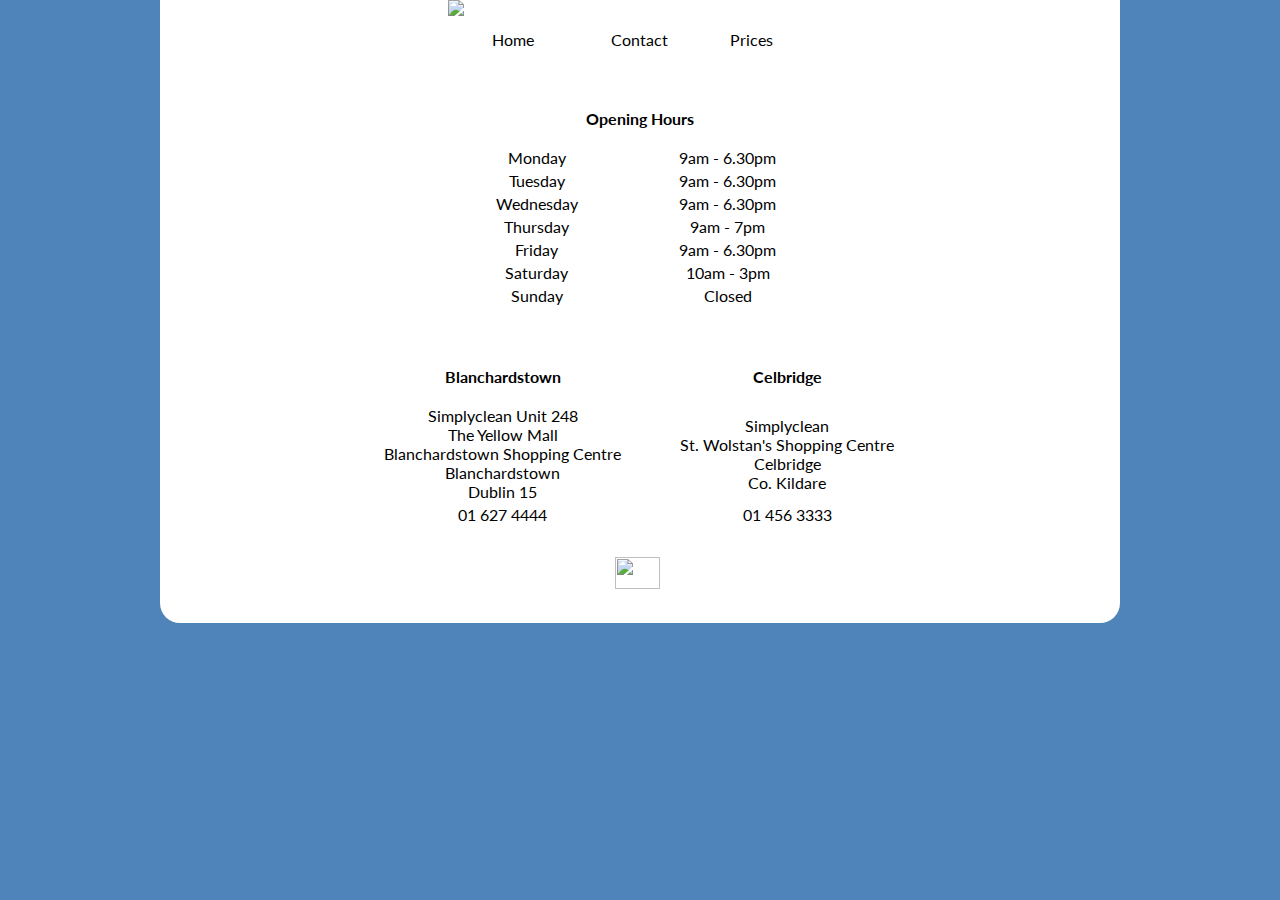
==== contact.html @ c7b6cd09 "Initial Version" ====
<!DOCTYPE html>
<html>
	<head>
		<link href='https://fonts.googleapis.com/css?family=Lato:400,700' rel='stylesheet' type='text/css'>
		<title>Simplyclean</title>
		<link type="text/css" rel="stylesheet" href="stylesheet.css"/>
	</head>
	<body>
		<div class="background"> <!-- Blue bit -->
			<div class="container"> <!-- White bit -->
				<div class="header">
					<img src="https://scontent-cdg2-1.xx.fbcdn.net/hphotos-xtp1/t31.0-8/11174538_744945662291664_2639632423702591450_o.jpg">
					<ul>
						<li><a href="index.html">Home</a></li>
						<li><a href="contact.html">Contact</a></li>
						<li><a href="prices.html">Prices</a></li>
					</ul>
				</div>
				<div class="opening-hours">
					<table>
						<thead>
							<tr>
								<th colspan="2"><p>Opening Hours</p></th>
							</tr>
						</thead>
						<tbody>
							<tr>
								<td><p>Monday</p></td>
								<td><p>9am - 6.30pm</p></td>
							</tr>
							<tr>
								<td><p>Tuesday</p></td>
								<td><p>9am - 6.30pm</p></td>
							</tr>
							<tr>
								<td><p>Wednesday</p></td>
								<td><p>9am - 6.30pm</p></td>
							</tr>
							<tr>
								<td><p>Thursday</p></td>
								<td><p>9am - 7pm</p></td>
							</tr>
							<tr>
								<td><p>Friday</p></td>
								<td><p>9am - 6.30pm</p></td>
							</tr>
							<tr>
								<td><p>Saturday</p></td>
								<td><p>10am - 3pm</p></td>
							</tr>
							<tr>
								<td><p>Sunday</p></td>
								<td><p>Closed</p></td>
							</tr>
						</tbody>	
					</table>
				</div>
				<div class="contact-info">
					<table>
						<thead>
							<tr>
								<th><p>Blanchardstown</p></th>
								<th><p>Celbridge</p></th>
							</tr>
						</thead>
						<tbody>
							<tr><!-- Address -->
								<td><p>Simplyclean Unit 248<br> The Yellow Mall<br> Blanchardstown Shopping Centre<br> Blanchardstown<br> Dublin 15</p></td>
								<td><p>Simplyclean<br> St. Wolstan's Shopping Centre<br> Celbridge<br> Co. Kildare</p><td>
							</tr>
							<tr><!-- Phone Number -->
								<td><p>01 627 4444</p></td>
								<td><p>01 456 3333</p></td>
							</tr>
						</tbody>
					</table>
				</div>

				<div id="footer">
				<!-- Social Media Links -->
					<!-- Facebook -->
					<a href="https://www.facebook.com/SimplycleanCelbridge?ref=ts&fref=ts">
						<img class="social" src="http://core0.staticworld.net/images/article/2013/04/facebook_home_logo_580-100034106-large.jpg">
					</a>
				</div>
			</div>
		</div>
	</body>
</html>
---- stylesheet.css ----
/* Page Setup */
html, body {
	padding: 0;
	margin: 0;
	height: 100%;
	width: 100%;
}

p, a {
	font-family: 'Lato', sans-serif;
}

.background {
	margin: 0;
	padding: 0;
	width: 100%;
	min-height: 100%;
	background-color: #4E84BA;
}

.container {
	margin: 0 auto;
	padding: 0;
	width: 75%;
	min-height: 100%;
	background-color: white;
	border-bottom-right-radius: 20px;
	border-bottom-left-radius: 20px;
}

/* Header */
.header {
	margin: 0 auto;
	width: 40%;
}

.header img {
	width: 100%;
	margin: 0 auto;
	padding-bottom: 10px;
}

.header ul {
	margin: 0 auto;
	padding-bottom: 20px;
	width: 100%;
}

.header li {
	display: inline-block;
	width: 30%;
	margin: 0 auto;
}

.header a {
	text-decoration: none;
	padding: 4px;
	color: black;
	text-align: center;
}

.header a:hover {
	color: #4E84BA;
}

/* Main image on index page */
#main-img {
	width: 90%;
	padding-left: 5%;
	padding-right: 5%;
	padding-top: 20px;
	padding-bottom: 20px;
}

/* Tables */
td p {
	padding: 0;
	margin: 0;
}

.opening-hours table {
	padding-top: 20px;
	width: 40%;
	margin: 0 auto;
}

.opening-hours td {
	text-align: center;
}

.contact-info table {
	padding-top: 40px;
	width: 60%;
	margin: 0 auto;
}

.contact-info td {
	text-align: center;
}

.price-list table {
	padding-top: 20px;
	width: 400px;
	margin: 0 auto;
}

.price-list tr th {
	text-align: left;
}

.price-list tr th:nth-child(2) {
	text-align: right;
}

.price-list tr td:nth-child(2) {
	text-align: right;
}

/* Footer */

#footer {
	padding-top: 30px;
	padding-bottom: 30px;
	width: 50px;
	margin: 0 auto;
}

#footer img {
	width: 45px;
	height: 32px;
	margin: 0 auto;
}
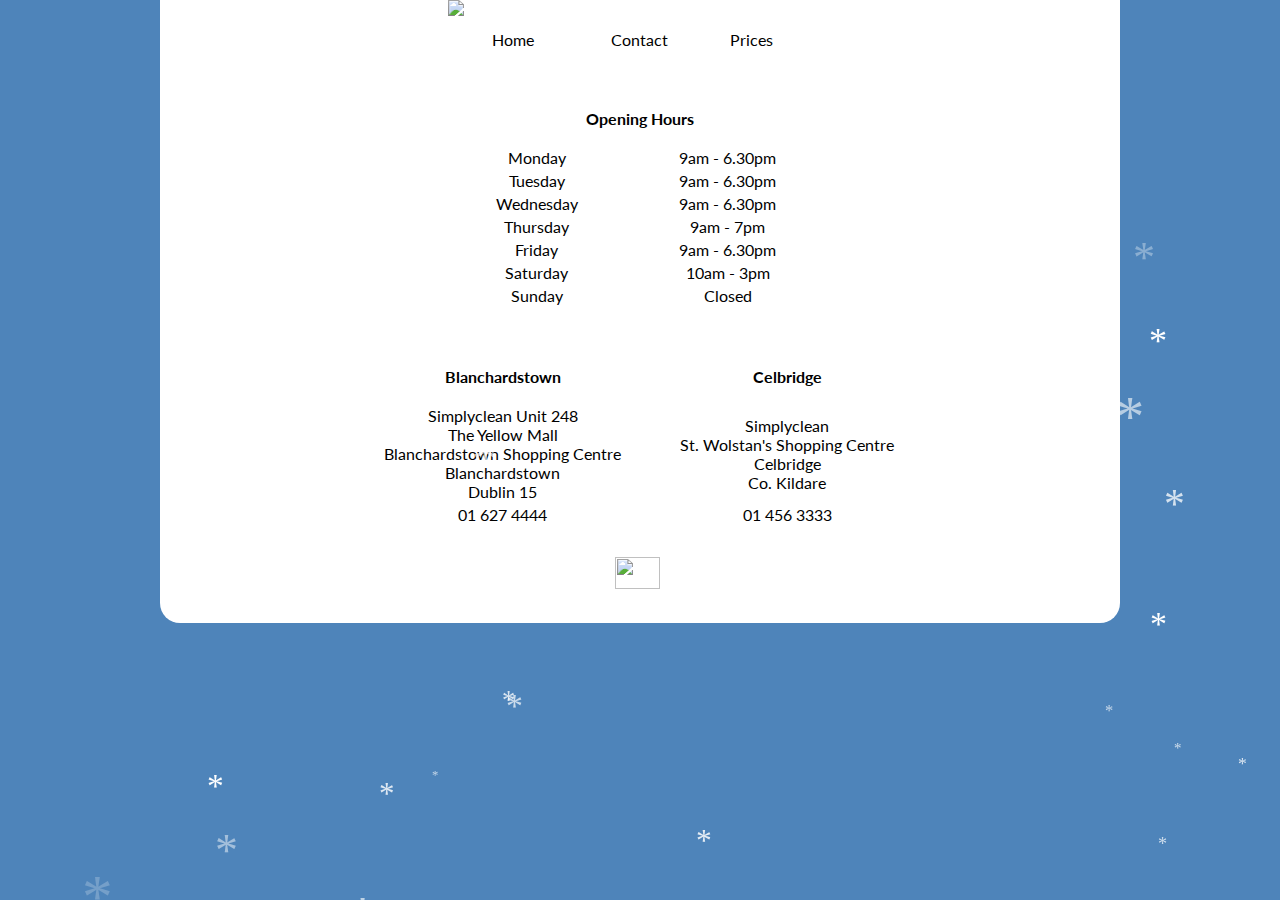
==== commit 01519b04: "Add snowflakes" ====
--- a/contact.html
+++ b/contact.html
@@ -85,5 +85,9 @@
 				</div>
 			</div>
 		</div>
+		<div id="snowflakeContainer">
+   			 <p class="snowflake">*</p>
+		</div>
+		<script src="fallingsnow_v6.js"></script>
 	</body>
 </html>--- a/stylesheet.css
+++ b/stylesheet.css
@@ -129,4 +129,24 @@
 	width: 45px;
 	height: 32px;
 	margin: 0 auto;
+}
+
+/* Snow */
+#snowflakeContainer {
+    position: absolute;
+    left: 0px;
+    top: 0px;
+}
+.snowflake {
+    padding-left: 15px;
+    font-family: Cambria, Georgia, serif;
+    font-size: 14px;
+    line-height: 24px;
+    position: fixed;
+    color: #FFFFFF;
+    user-select: none;
+    z-index: 1000;
+}
+.snowflake:hover {
+    cursor: default;
 }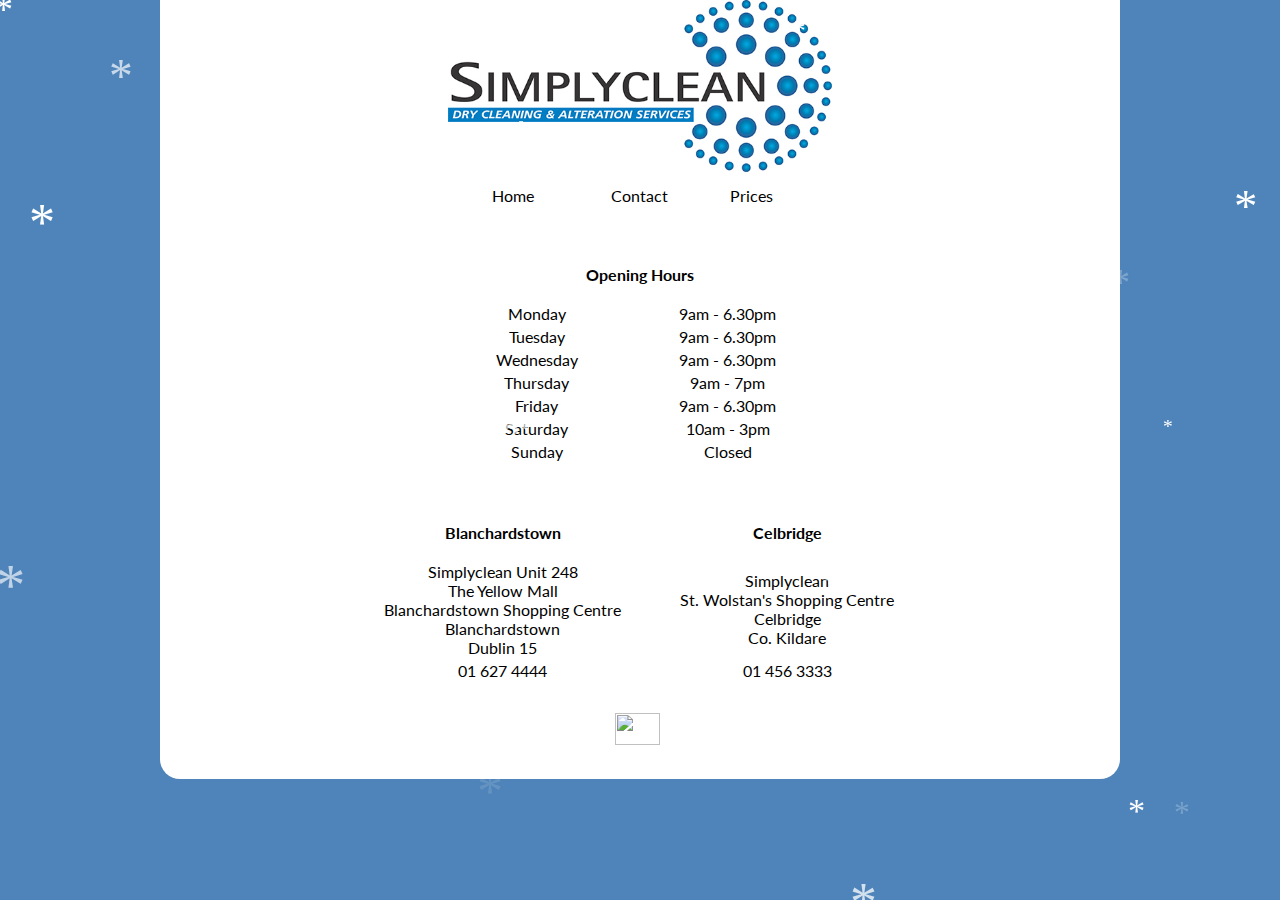
==== commit 7912e9d4: "Scale down images" ====
--- a/contact.html
+++ b/contact.html
@@ -9,7 +9,7 @@
 		<div class="background"> <!-- Blue bit -->
 			<div class="container"> <!-- White bit -->
 				<div class="header">
-					<img src="https://scontent-cdg2-1.xx.fbcdn.net/hphotos-xtp1/t31.0-8/11174538_744945662291664_2639632423702591450_o.jpg">
+					<img src="img/logo-small.jpg">
 					<ul>
 						<li><a href="index.html">Home</a></li>
 						<li><a href="contact.html">Contact</a></li>
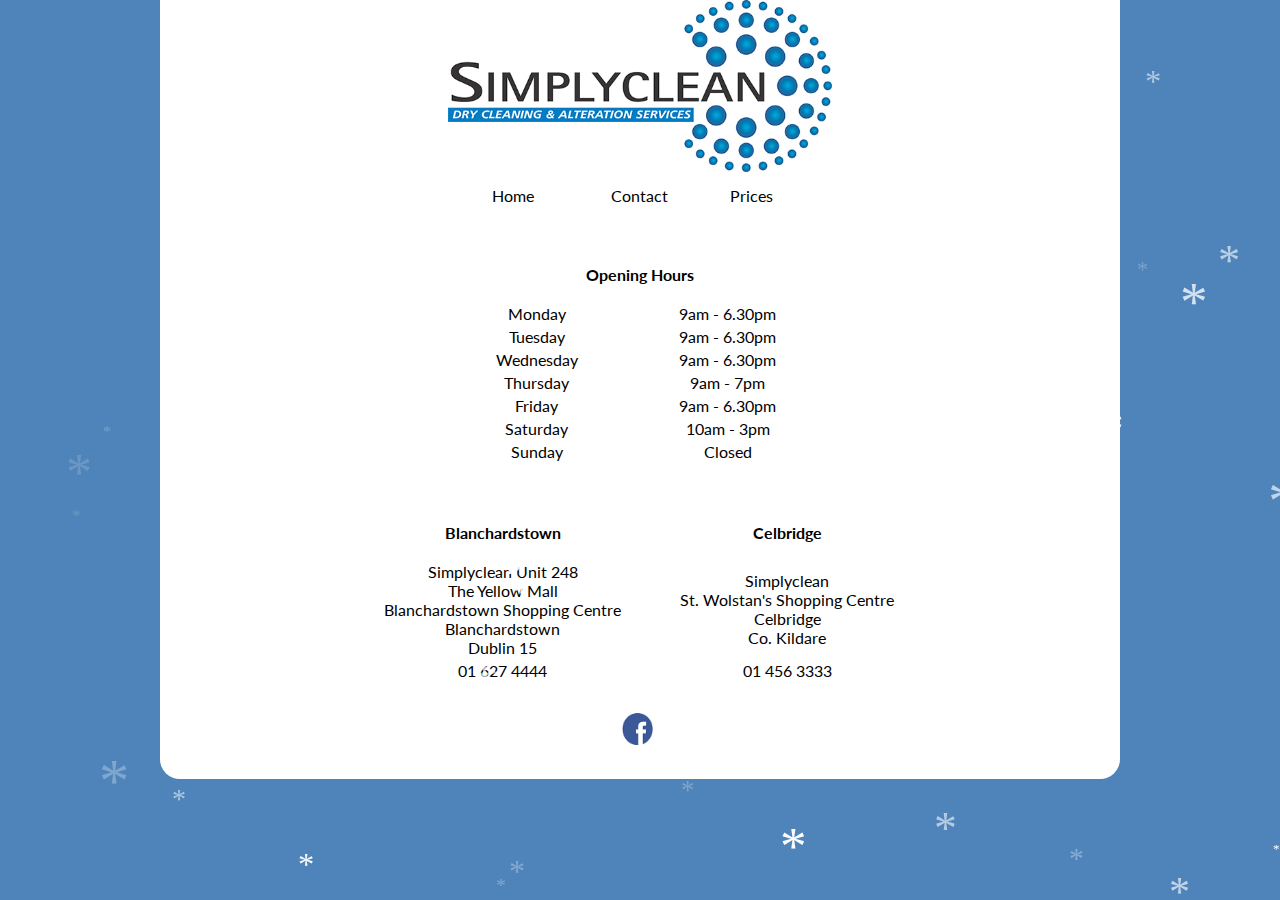
==== commit c7db47e1: "Save Facebook Logo" ====
--- a/contact.html
+++ b/contact.html
@@ -80,7 +80,7 @@
 				<!-- Social Media Links -->
 					<!-- Facebook -->
 					<a href="https://www.facebook.com/SimplycleanCelbridge?ref=ts&fref=ts">
-						<img class="social" src="http://core0.staticworld.net/images/article/2013/04/facebook_home_logo_580-100034106-large.jpg">
+						<img class="social" src="img/fb-logo.jpg">
 					</a>
 				</div>
 			</div>
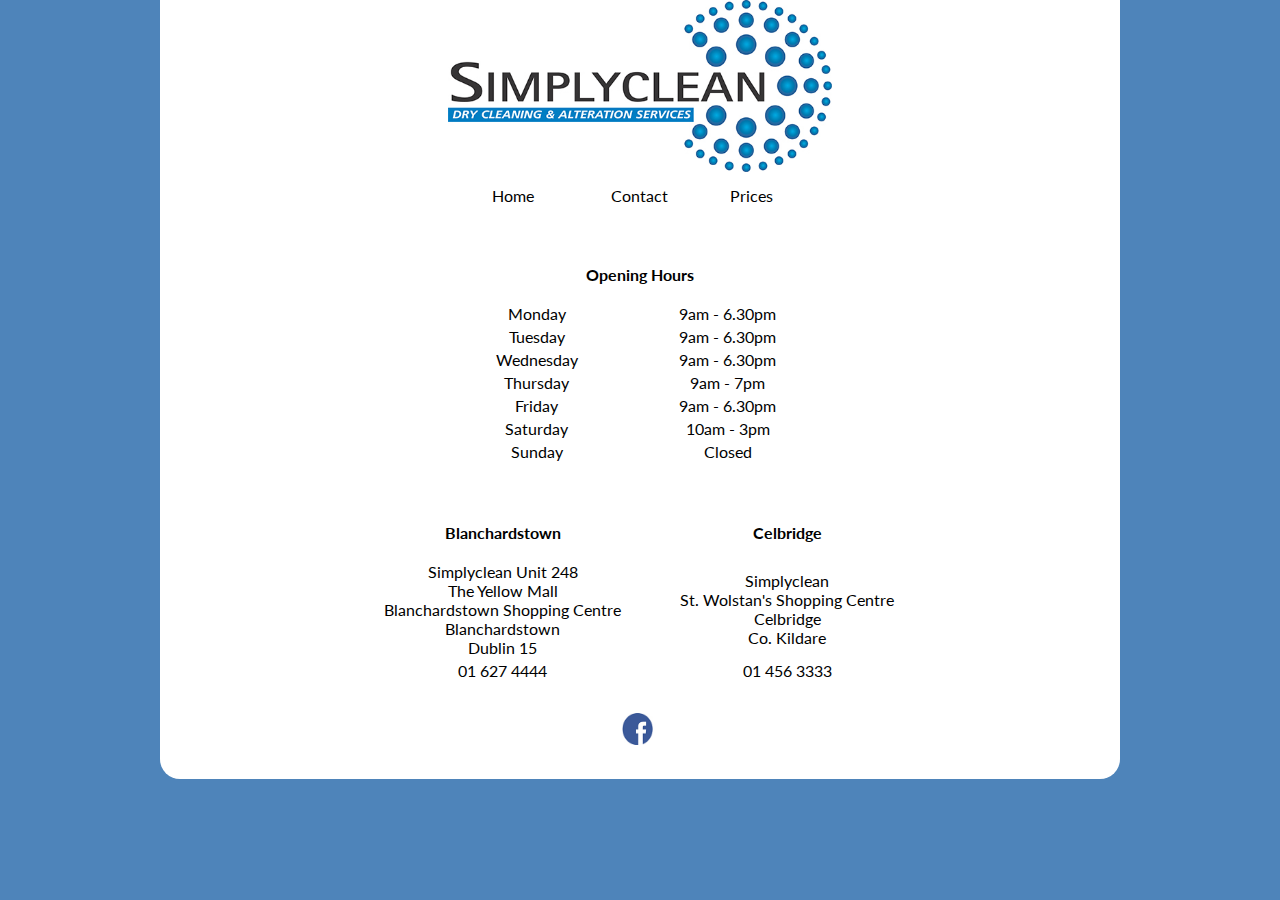
==== commit 6251d090: "Remove snowflakes" ====
--- a/contact.html
+++ b/contact.html
@@ -85,9 +85,5 @@
 				</div>
 			</div>
 		</div>
-		<div id="snowflakeContainer">
-   			 <p class="snowflake">*</p>
-		</div>
-		<script src="fallingsnow_v6.js"></script>
 	</body>
 </html>--- a/stylesheet.css
+++ b/stylesheet.css
@@ -129,24 +129,4 @@
 	width: 45px;
 	height: 32px;
 	margin: 0 auto;
-}
-
-/* Snow */
-#snowflakeContainer {
-    position: absolute;
-    left: 0px;
-    top: 0px;
-}
-.snowflake {
-    padding-left: 15px;
-    font-family: Cambria, Georgia, serif;
-    font-size: 14px;
-    line-height: 24px;
-    position: fixed;
-    color: #FFFFFF;
-    user-select: none;
-    z-index: 1000;
-}
-.snowflake:hover {
-    cursor: default;
 }